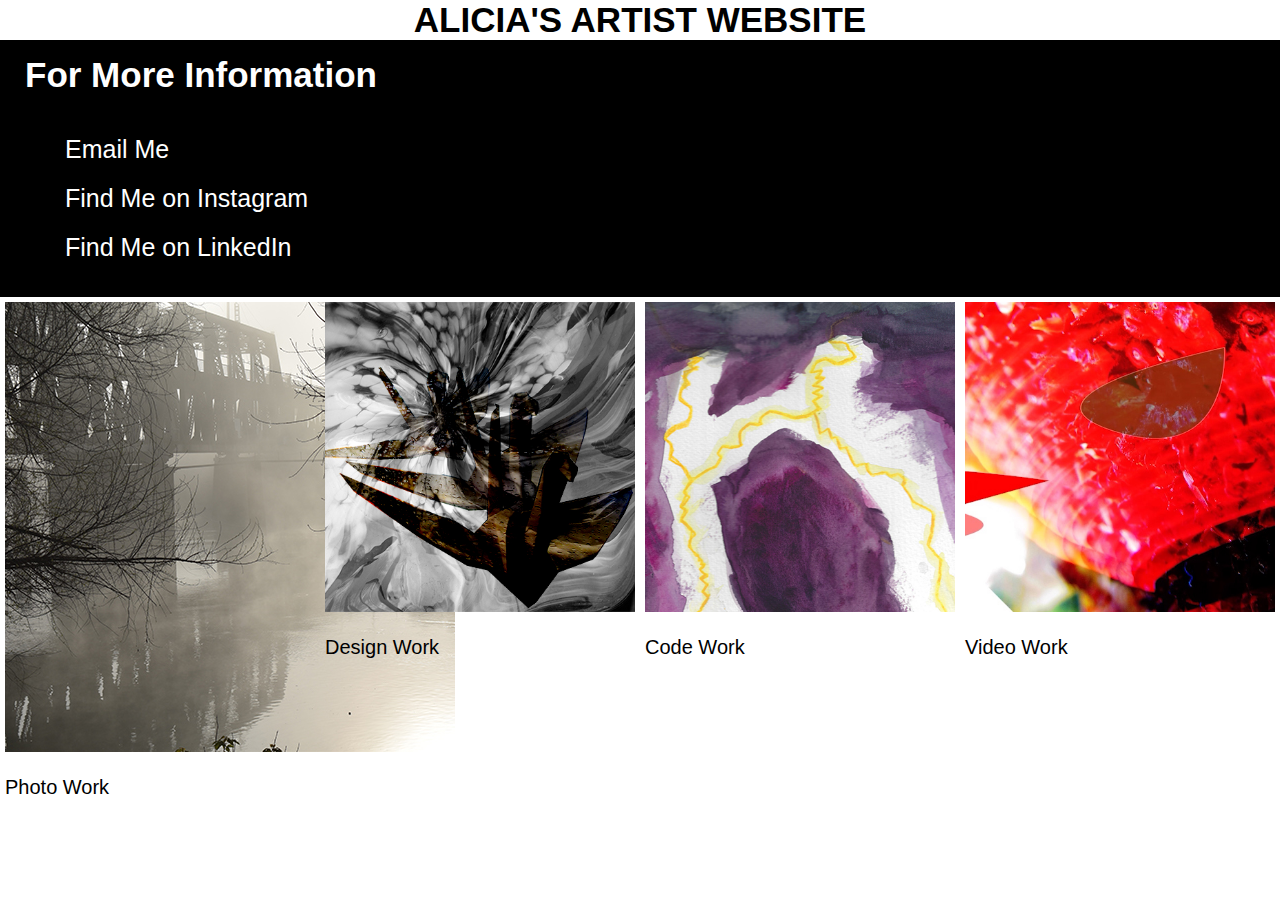
==== index.html @ c5d8ef62 "update index" ====
<!DOCTYPE html><html lang="en"><head>
<link rel="stylesheet" type="text/css" href="styles.css">
<meta charset="utf-8">
<meta name="viewport" content="width=device-width, initial-scale=1">
</head>
<title>Home Page</title>
<style>
</style>
<body>

  <header>Alicia's Artist Website</header>

<div class="container5">
  <div class="desc">For More Information</div>
<ul>
  <li><a href="mailto:abreinke@yahoo.com">Email Me</a></li>
  <li><a href="https://www.instagram.com/abtheavidartist/">Find Me on Instagram</a></li>
  <li><a href="https://www.linkedin.com/in/alicia-breinke-619b2583/">Find Me on LinkedIn</a></li>
</ul>
</div>

<div class="row">
  <div class="column">
    <a href="photo-work.html">
    <img src="index-photolink.jpg" alt="bridge" style="width:100">
    <p>Photo Work</p>
  </a>
  </div>
  <div class="column">
    <a href="design-work.html">
    <img src="index-digitallink.jpg" alt="paper birds" style="width:100%">
    <p>Design Work</p>
  </a>
  </div>
  <div class="column">
    <a href="code-work.html">
    <img src="index-codelink.jpg" alt="lightning" style="width:100%">
    <p>Code Work</p>
  </a>
</div>
<div class="column">
    <a href="video-work.html">
    <img src="index-videolink.jpg" alt="lantern" style="width:100%">
    <p>Video Work</p>
  </a>
  </div>
</div>

</body>
</html>
---- styles.css ----
html, body {
  margin: 0;
  padding: 0;
  background-color: inherit;
}

.rounded {
  border-radius: 50%;
  text-align: center;
}

* {
  box-sizing: border-box;
}

.column {
  float: left;
  width: 25%;
  padding: 5px;
}

.row::after {
  content: "";
  clear: both;
  display: table;
}

.column:hover {
  opacity: 80%;
}

a {
  text-decoration: none;
}

.container5 {
  background-color: black;
  color: white;
  float: left;
  width: 100%;
  padding: 5px;
}

.container5 .desc {
  text-align: left;
  font-style: normal;
  font-weight: bold;
  font-family: sans-serif;
  font-size: 35px;
  color: white;
}

ul {
  list-style-type: none;
  color: white;
}

.flip-box {
  background-color: transparent;
  width: 450px;
  height: 450px;
  border: 1px solid #f1f1f1;
  perspective: 1000px;
}

.flip-box-inner {
  position: relative;
  width: 100%;
  height: 100%;
  text-align: center;
  transition: transform 0.8s;
  transform-style: preserve-3d;
}

.flip-box:hover .flip-box-inner {
  transform: rotateY(180deg);
}

.flip-box-front, .flip-box-back {
  position: absolute;
  width: 100%;
  height: 100%;
  -webkit-backface-visibility: hidden;
  backface-visibility: hidden;
}

.flip-box-front {
  background-color: #bbb;
  color: black;
}

.flip-box-back {
  background-color: #555;
  color: white;
  transform: rotateY(180deg);
}

header {
  text-align: center;
  font-style: normal;
  font-weight: bold;
  font-family: sans-serif;
  font-size: 35px;
  text-transform: uppercase;
  color: black;
}

h1 {
  margin: 30px;
  text-align: center;
  font-style: normal;
  font-weight: bold;
  font-family: sans-serif;
  font-size: 30px;
  text-transform: uppercase;
  color: black;
}

h2{
  margin-left: 50px;
  margin-right: 0px;
  margin-top: 25px;
  margin-bottom: 25px;
  text-align: left;
  font-style: normal;
  font-weight: bold;
  font-family: sans-serif;
  font-size: 30px;
  text-transform: uppercase;
  color: white;
}

h3{
  margin-left: 25px;
  margin-right: 10px;
  font-style: normal;
  font-weight: normal;
  font-family: sans-serif;
  font-variant-caps: normal;
  font-size: 30px;
  color: black;
  text-align: left;
}

h4 {
  color: white;
  font-size: 28px;
  text-align: center;
}

h5{
  color: black;
  font-size: 26px;
  text-align: left;
  margin-left: 25px;
  margin-right: 10px;
}

p{
  font-style: normal;
  font-weight: normal;
  font-family: sans-serif;
  font-size: 20px;
  color: black;
}

body {
  font-family: 'Lato', sans-serif;
}

.overlay {
  height: 100%;
  width: 100%;
  display: none;
  position: fixed;
  z-index: 1;
  top: 0;
  left: 0;
  background-color: rgb(0,0,0);
  background-color: rgba(0,0,0, 0.9);
}

.nav-content {
  position: fixed;
  top: 20px;
  left: 50px;
  width: 100%;
  text-align: center;
  margin-top: 30px;
}

.overlay a {
  padding: 8px;
  margin-left: 50px;
  text-decoration: none;
  font-size: 25px;
  color: white;
  display: block;
  transition: 0.3s;
}

.overlay a:hover, .overlay a:focus {
  text-decoration: underline;
  text-decoration-style: solid;
  text-decoration-color: white;
}

.overlay .closebtn {
  position: absolute;
  top: 20px;
  right: 45px;
  font-size: 60px;
}

@media screen and (max-height: 450px) {
  .overlay a {font-size: 20px}
  .overlay .closebtn {
  font-size: 40px;
  top: 15px;
  right: 35px;
  }
}

img.bottom {
  vertical-align: bottom;
  max-width: 100%;
  height: auto;
  }

.img-links {
  margin-left: 50px;
  max-width: 100%;
}

.img-links a:link, a:visited{
  text-align: left;
  font-size: 15px;
  text-decoration: none;
}

.img-links a:hover {
  text-decoration: underline;
  text-decoration-style: solid;
  text-decoration-color: black;
}

body{
  font-family: sans-serif;
  font-size: 100%;
}

.container {
  position: relative;
  width: 100%;
  height: auto;
  max-width: 100%;
  margin: 0 auto;
}

ul{
  list-style-type: none;
}

.menu-a {
  width: 100%;
  height: auto;
}

div.a {
  float: left;
  padding: 5px;
  background-color: rgb(240, 240, 240);
  color: black;
  text-decoration: none;
  font-size: 15px;
  width: 15%;
  text-align: center;
}

.content a:link, a:visited {
  float: left;
  margin-left: 10px;
  background-color: black;
  color: white;
  padding: 15px 20px;
  text-align: center;
  text-decoration: none;
  display: inline-block;
}

.content a:hover {
  opacity: 75%;
}

ul{
  list-style-type: none;
}

div.photo-gallery {
  position: relative;
  margin: 2%;
  border: none;
  float: left;
  width: 15%;
}

div.photo-gallery:hover {
opacity: 75%;
}

div.photo-gallery img {
  width: 100%;
  height: auto;
}

.desc {
  padding: 10px 20px;
  text-align: center;
}

.index-container {
  margin-left: 10px;
  margin-right: 0px;
  margin-top: 10px;
  margin-bottom: 10px;
  width: 100%;
  height: auto;
  background-color: black;
}

ul {
  list-style-type: none;
  position: relative;
  float: left;
  margin-left: 10px;
  margin-right: 10px;
  margin-top: 20px;
  margin-bottom: 20px;
}

ul a:link, a:visited {
  padding: 5px;
  float: left;
  margin: 5px;
  color: white;
  font-size: 25px;
  text-align: center;
  text-decoration: none;
}

ul a:hover {
  text-decoration: underline;
  text-decoration-style: solid;
  text-decoration-color: white;
}

section{
  margin-left: 50px;
}

div.expandable-img {
  position: relative;
  margin-left: 25px;
  margin-right: 10px;
  border: none;
  float: left;
  width: 20%;
}

div.expandable-img img{
  width: 100%;
  height: auto;
}

div.expandable-img a:hover{
  opacity: 75%;
}

.container1 {
  float: left;
  margin: 50px;
}

.container2 {
  float: left;
  margin-left: 50px;
}

.container3 {
  position: relative;
}

.container3 a {
  float: left;
  margin: 10%;
  padding: 10%;
  text-decoration: none;
}

.container {
  float: left;
  margin: 20%;
}

div.img-link a:hover {
  float: left;
  text-align: center;
  color: black;
  background-color: white;
  text-decoration: none;
}

.blur a:hover {filter: blur(4px);
}

.index-container {
  position: relative;
  width: 90%;
  height: auto;
}

.index-container a:hover {
  opacity: 50%;
}


.centered {
  position: absolute;
  top: 50%;
  left: 50%;
  transform: translate(-50%, -50%);
}

.text-block {
  position: absolute;
  bottom: 20px;
  right: 20px;
  background-color: black;
  color: white;
  padding-left: 20px;
  padding-right: 20px;
}
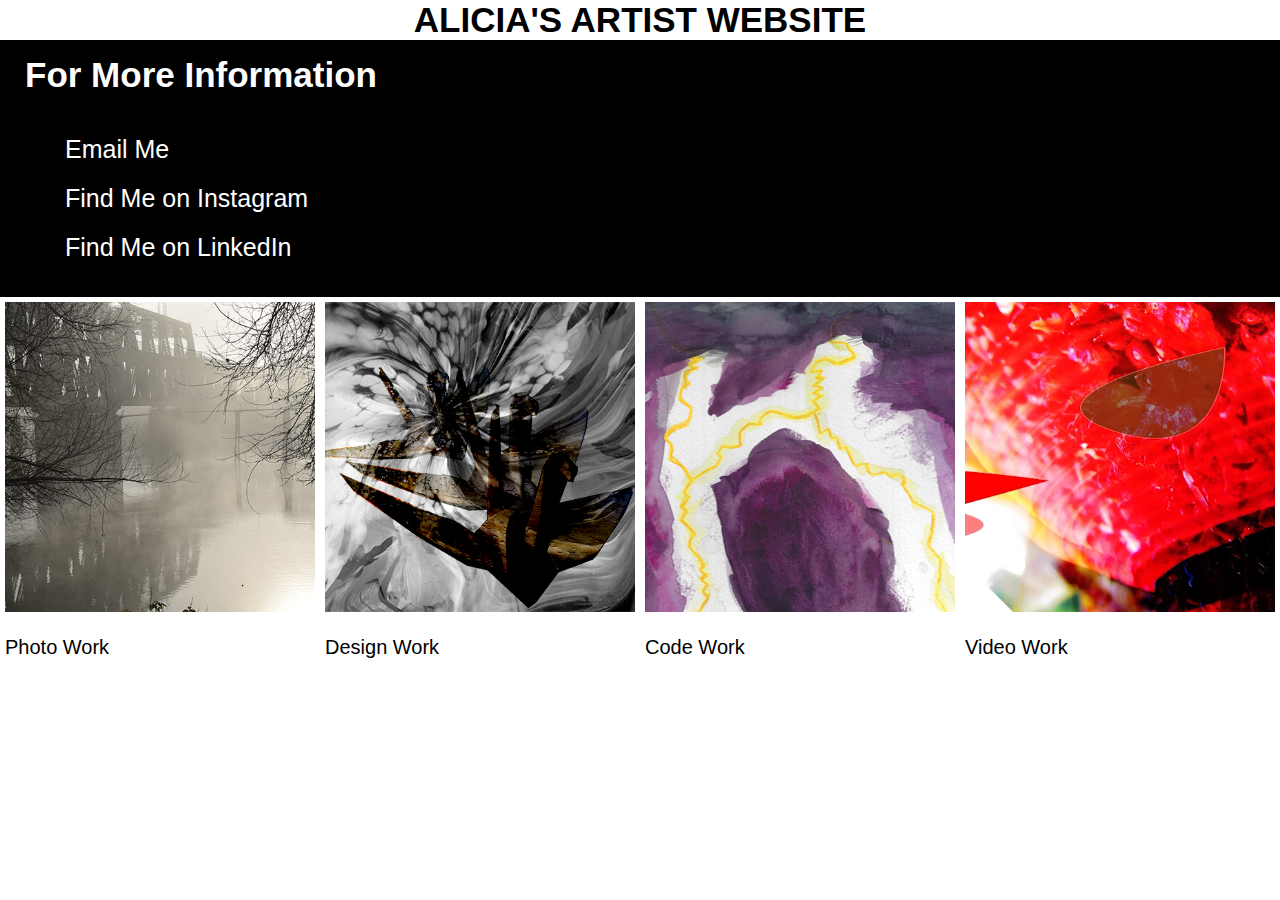
==== commit 7e8e6d68: "edit text" ====
--- a/index.html
+++ b/index.html
@@ -22,7 +22,7 @@
 <div class="row">
   <div class="column">
     <a href="photo-work.html">
-    <img src="index-photolink.jpg" alt="bridge" style="width:100">
+    <img src="index-photolink.jpg" alt="bridge" style="width:100%">
     <p>Photo Work</p>
   </a>
   </div>
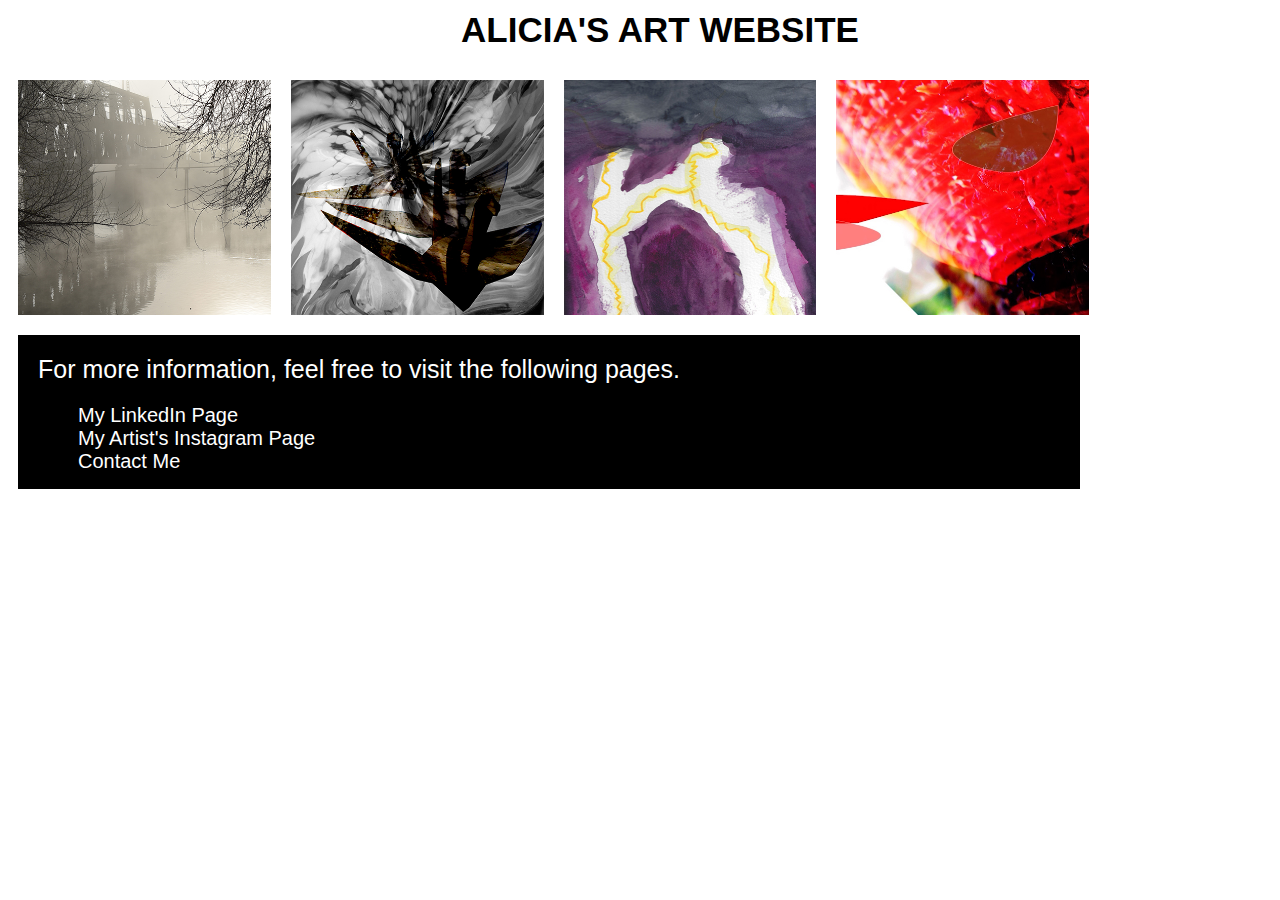
==== commit 1b28cd0d: "website revisions" ====
--- a/index.html
+++ b/index.html
@@ -1,49 +1,167 @@
-<!DOCTYPE html><html lang="en"><head>
-<link rel="stylesheet" type="text/css" href="styles.css">
-<meta charset="utf-8">
-<meta name="viewport" content="width=device-width, initial-scale=1">
+<!DOCTYPE html>
+<html>
+<head>
+<style>
+
+div.header {
+  float: top;
+  position: relative;
+  width: 100%;
+  height: auto;
+  margin-top: 10px;
+  margin-bottom: 20px;
+  margin-left: 20px;
+  margin-right: 20px;
+}
+
+div.desc {
+  text-align: center;
+  font-style: normal;
+  font-weight: bold;
+  font-family: sans-serif;
+  font-size: 35px;
+  text-transform: uppercase;
+  color: black;
+}
+
+.container {
+  float: left;
+  position: relative;
+  width: 20%;
+  margin: 10px;
+}
+
+.image {
+  display: block;
+  width: 100%;
+  height: auto;
+}
+
+.overlay {
+  position: absolute;
+  top: 0;
+  bottom: 0;
+  left: 0;
+  right: 0;
+  width: 100%;
+  height: 100%;
+  opacity: 0;
+  transition: .5s ease;
+  background-color: black;
+}
+
+.container:hover .overlay {
+  opacity: 1;
+}
+
+.text {
+  color: white;
+  font-style: normal;
+  font-weight: normal;
+  font-family: sans-serif;
+  font-size: 25px;
+  position: absolute;
+  top: 50%;
+  left: 50%;
+  -webkit-transform: translate(-50%, -50%);
+  -ms-transform: translate(-50%, -50%);
+  transform: translate(-50%, -50%);
+  text-align: center;
+}
+
+.text a {
+  text-decoration: none;
+  color: white;
+}
+
+div.info-container {
+  float: left;
+  position: relative;
+  width: 84%;
+  height: auto;
+  margin: 10px;
+  background-color: black;
+}
+
+h3 {
+  font-style: normal;
+  font-weight: normal;
+  font-family: sans-serif;
+  font-variant-caps: normal;
+  font-size: 25px;
+  color: white;
+  text-align: left;
+  margin: 20px;
+}
+
+ul {
+  list-style-type: none;
+}
+
+a {
+  font-style: normal;
+  font-weight: normal;
+  font-family: sans-serif;
+  font-size: 20px;
+  color: white;
+  text-align: left;
+  text-decoration: none;
+  margin-left: 20px;
+  margin-right: 0;
+  margin-top: 20px;
+  margin-bottom: 10px;
+}
+
+a:hover {
+  text-decoration: underline;
+  text-decoration-style: solid;
+  text-decoration-color: white;
+}
+
+</style>
 </head>
 <title>Home Page</title>
-<style>
-</style>
 <body>
 
-  <header>Alicia's Artist Website</header>
-
-<div class="container5">
-  <div class="desc">For More Information</div>
-<ul>
-  <li><a href="mailto:abreinke@yahoo.com">Email Me</a></li>
-  <li><a href="https://www.instagram.com/abtheavidartist/">Find Me on Instagram</a></li>
-  <li><a href="https://www.linkedin.com/in/alicia-breinke-619b2583/">Find Me on LinkedIn</a></li>
-</ul>
+<div class="header">
+  <div class="desc">Alicia's Art Website</div>
 </div>
 
-<div class="row">
-  <div class="column">
-    <a href="photo-work.html">
-    <img src="index-photolink.jpg" alt="bridge" style="width:100%">
-    <p>Photo Work</p>
-  </a>
+<div class="container">
+  <img src="link1-photo.jpg" alt="bridge" class="image">
+  <div class="overlay">
+    <div class="text"><a href="photo-work.html">Photo Work</a></div>
   </div>
-  <div class="column">
-    <a href="design-work.html">
-    <img src="index-digitallink.jpg" alt="paper birds" style="width:100%">
-    <p>Design Work</p>
-  </a>
+</div>
+
+<div class="container">
+  <img src="link2-design.jpg" alt="origami cranes" class="image">
+  <div class="overlay">
+    <div class="text"><a href="design-work.html">Design Work</a></div>
   </div>
-  <div class="column">
-    <a href="code-work.html">
-    <img src="index-codelink.jpg" alt="lightning" style="width:100%">
-    <p>Code Work</p>
-  </a>
 </div>
-<div class="column">
-    <a href="video-work.html">
-    <img src="index-videolink.jpg" alt="lantern" style="width:100%">
-    <p>Video Work</p>
-  </a>
+
+<div class="container">
+  <img src="link3-code.jpg" alt="lightning painting" class="image">
+  <div class="overlay">
+    <div class="text"><a href="code-work.html">Code Work</a></div>
   </div>
+</div>
+
+<div class="container">
+  <img src="link4-video.jpg" alt="red lantern" class="image">
+  <div class="overlay">
+    <div class="text"><a href="video-work.html">Video Work</a></div>
+  </div>
+</div>
+
+<div class="info-container">
+  <h3>For more information, feel free to visit the following pages.</h3>
+  <ul>
+    <li><a href="https://www.linkedin.com/in/alicia-breinke-619b2583/" target="_blank">My LinkedIn Page</a></li>
+    <li><a href="https://www.instagram.com/abtheavidartist/" target="_blank">My Artist's Instagram Page</a></li>
+    <li><a href="contact.html">Contact Me</a></li>
+  </ul>
 </div>
 
 </body>
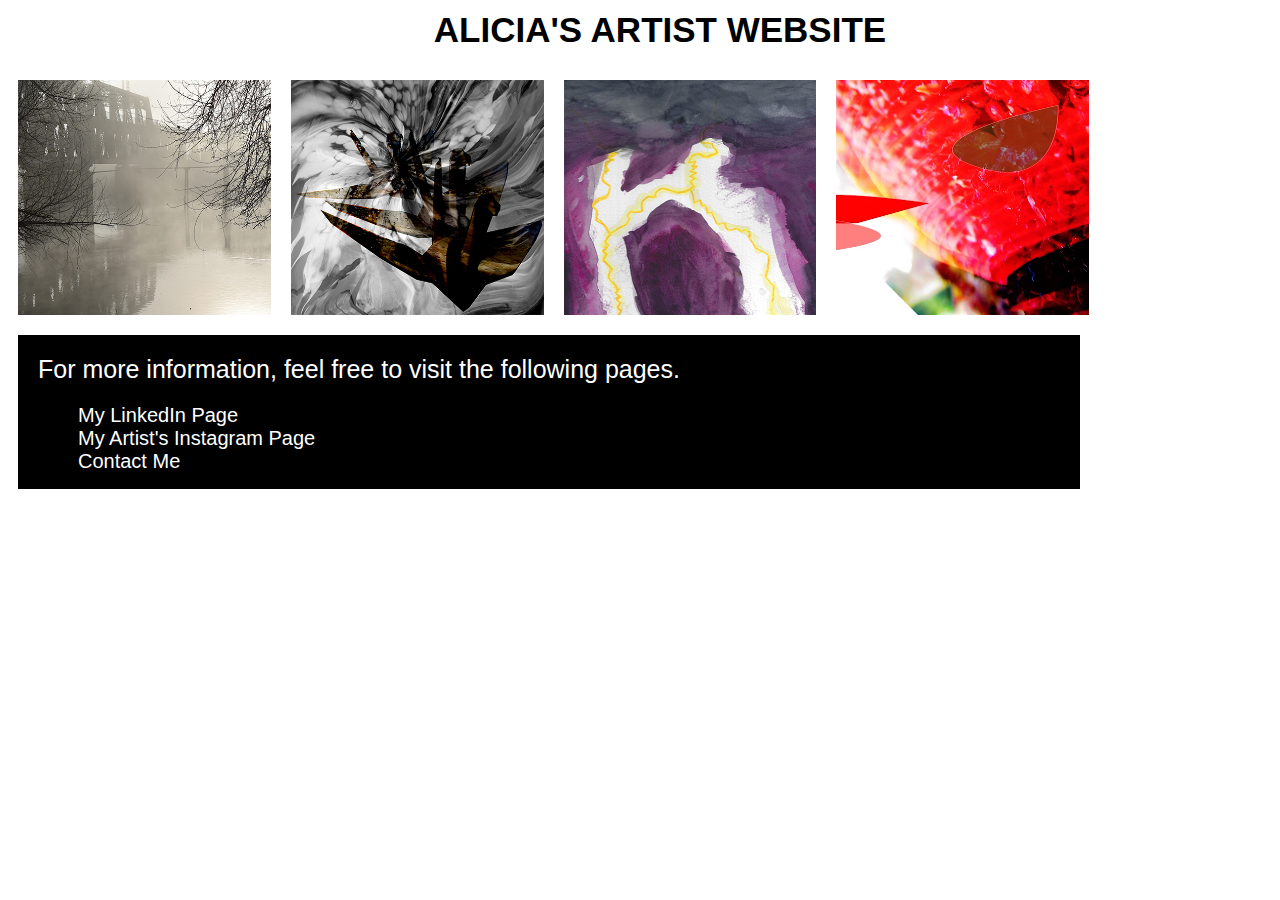
==== commit d6b57e74: "update index" ====
--- a/index.html
+++ b/index.html
@@ -124,7 +124,7 @@
 <body>
 
 <div class="header">
-  <div class="desc">Alicia's Art Website</div>
+  <div class="desc">Alicia's Artist Website</div>
 </div>
 
 <div class="container">
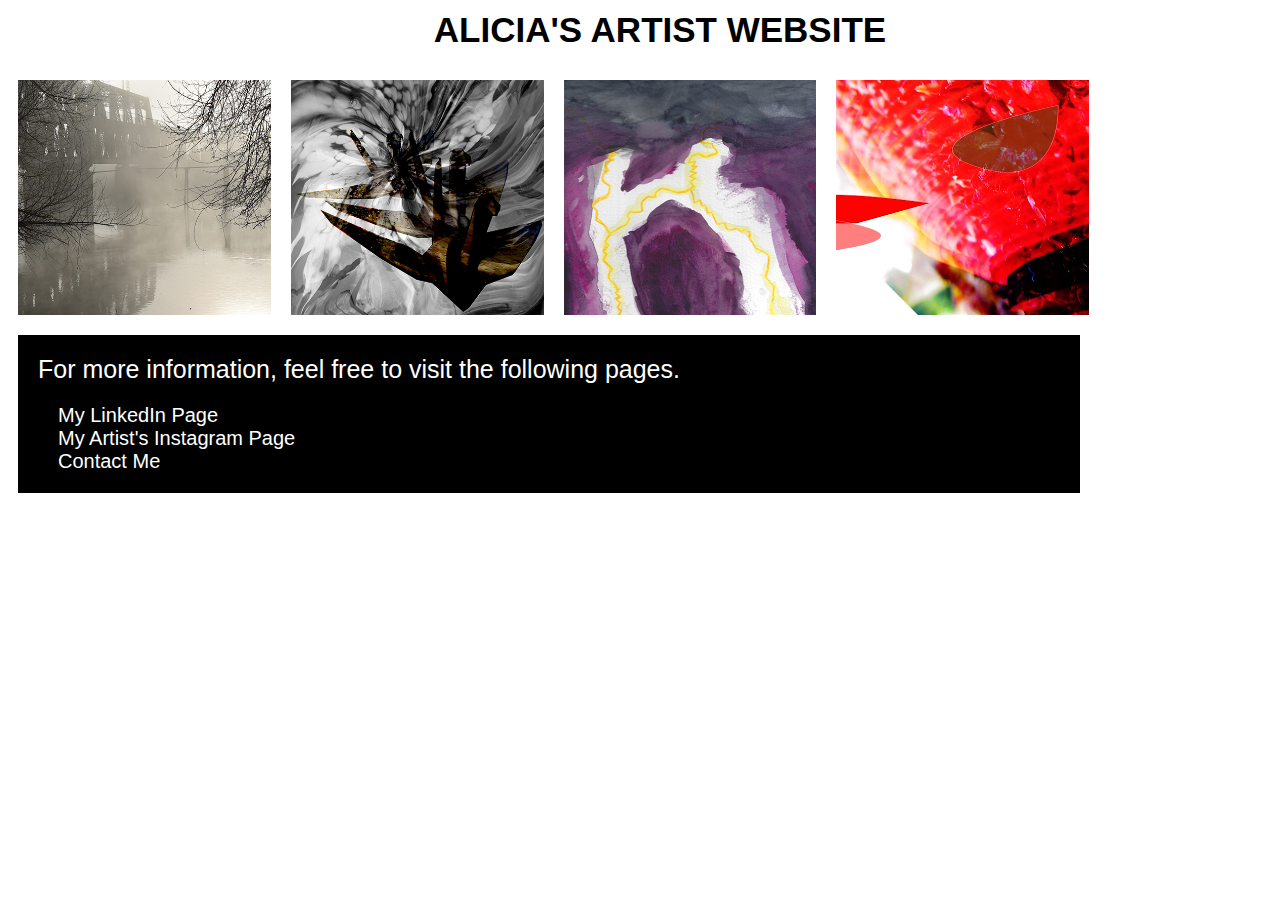
==== commit a03a8406: "css index changes" ====
--- a/index.html
+++ b/index.html
@@ -59,7 +59,7 @@
   font-style: normal;
   font-weight: normal;
   font-family: sans-serif;
-  font-size: 25px;
+  font-size: 20px;
   position: absolute;
   top: 50%;
   left: 50%;
@@ -69,14 +69,10 @@
   text-align: center;
 }
 
-.text a {
-  text-decoration: none;
-  color: white;
-}
-
 div.info-container {
   float: left;
   position: relative;
+  margin: 10px;
   width: 84%;
   height: auto;
   margin: 10px;
@@ -84,38 +80,35 @@
 }
 
 h3 {
+  color: white;
   font-style: normal;
   font-weight: normal;
   font-family: sans-serif;
-  font-variant-caps: normal;
   font-size: 25px;
-  color: white;
   text-align: left;
   margin: 20px;
 }
 
-ul {
-  list-style-type: none;
-}
-
 a {
-  font-style: normal;
-  font-weight: normal;
-  font-family: sans-serif;
-  font-size: 20px;
   color: white;
   text-align: left;
   text-decoration: none;
-  margin-left: 20px;
-  margin-right: 0;
-  margin-top: 20px;
-  margin-bottom: 10px;
 }
 
 a:hover {
   text-decoration: underline;
   text-decoration-style: solid;
   text-decoration-color: white;
+}
+
+ul {
+  list-style-type: none;
+  text-align: left;
+  font-style: normal;
+  font-weight: normal;
+  font-family: sans-serif;
+  font-size: 20px;
+  color: white;
 }
 
 </style>
@@ -156,7 +149,7 @@
 </div>
 
 <div class="info-container">
-  <h3>For more information, feel free to visit the following pages.</h3>
+<h3>For more information, feel free to visit the following pages.</h3>
   <ul>
     <li><a href="https://www.linkedin.com/in/alicia-breinke-619b2583/" target="_blank">My LinkedIn Page</a></li>
     <li><a href="https://www.instagram.com/abtheavidartist/" target="_blank">My Artist's Instagram Page</a></li>
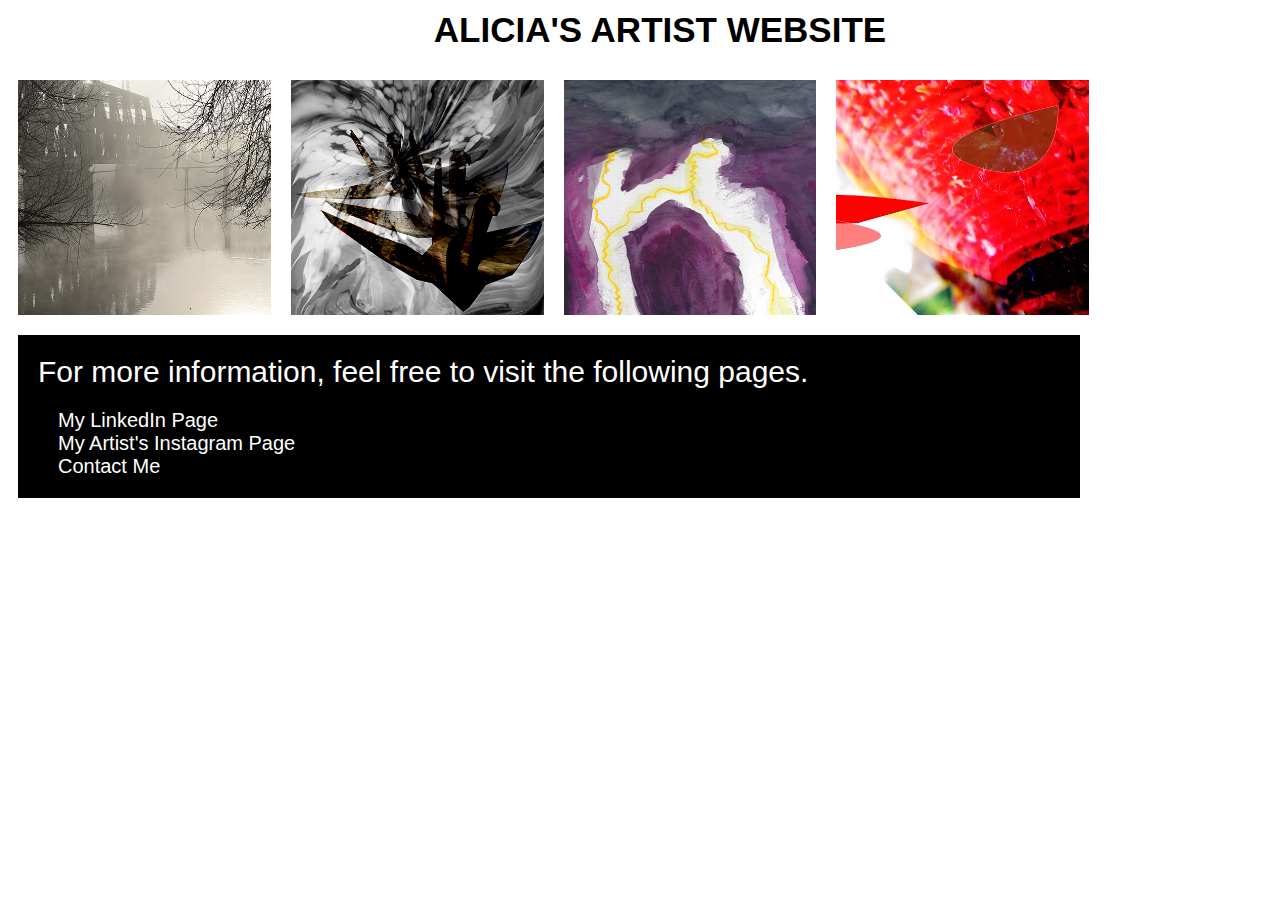
==== commit bf653d03: "update index.html" ====
--- a/index.html
+++ b/index.html
@@ -84,7 +84,7 @@
   font-style: normal;
   font-weight: normal;
   font-family: sans-serif;
-  font-size: 25px;
+  font-size: 30px;
   text-align: left;
   margin: 20px;
 }
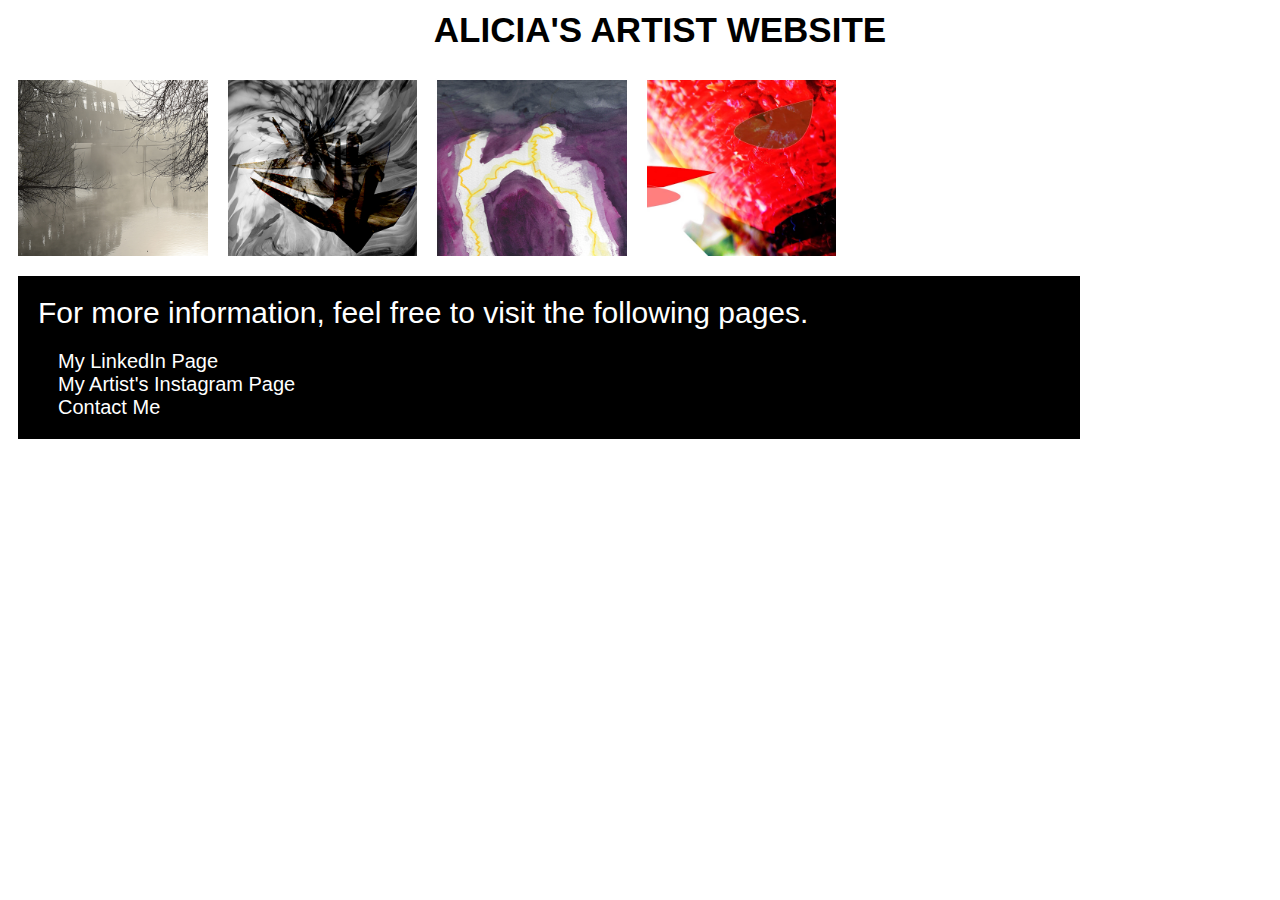
==== commit f5a05d7b: "update" ====
--- a/index.html
+++ b/index.html
@@ -27,7 +27,7 @@
 .container {
   float: left;
   position: relative;
-  width: 20%;
+  width: 15%;
   margin: 10px;
 }
 
